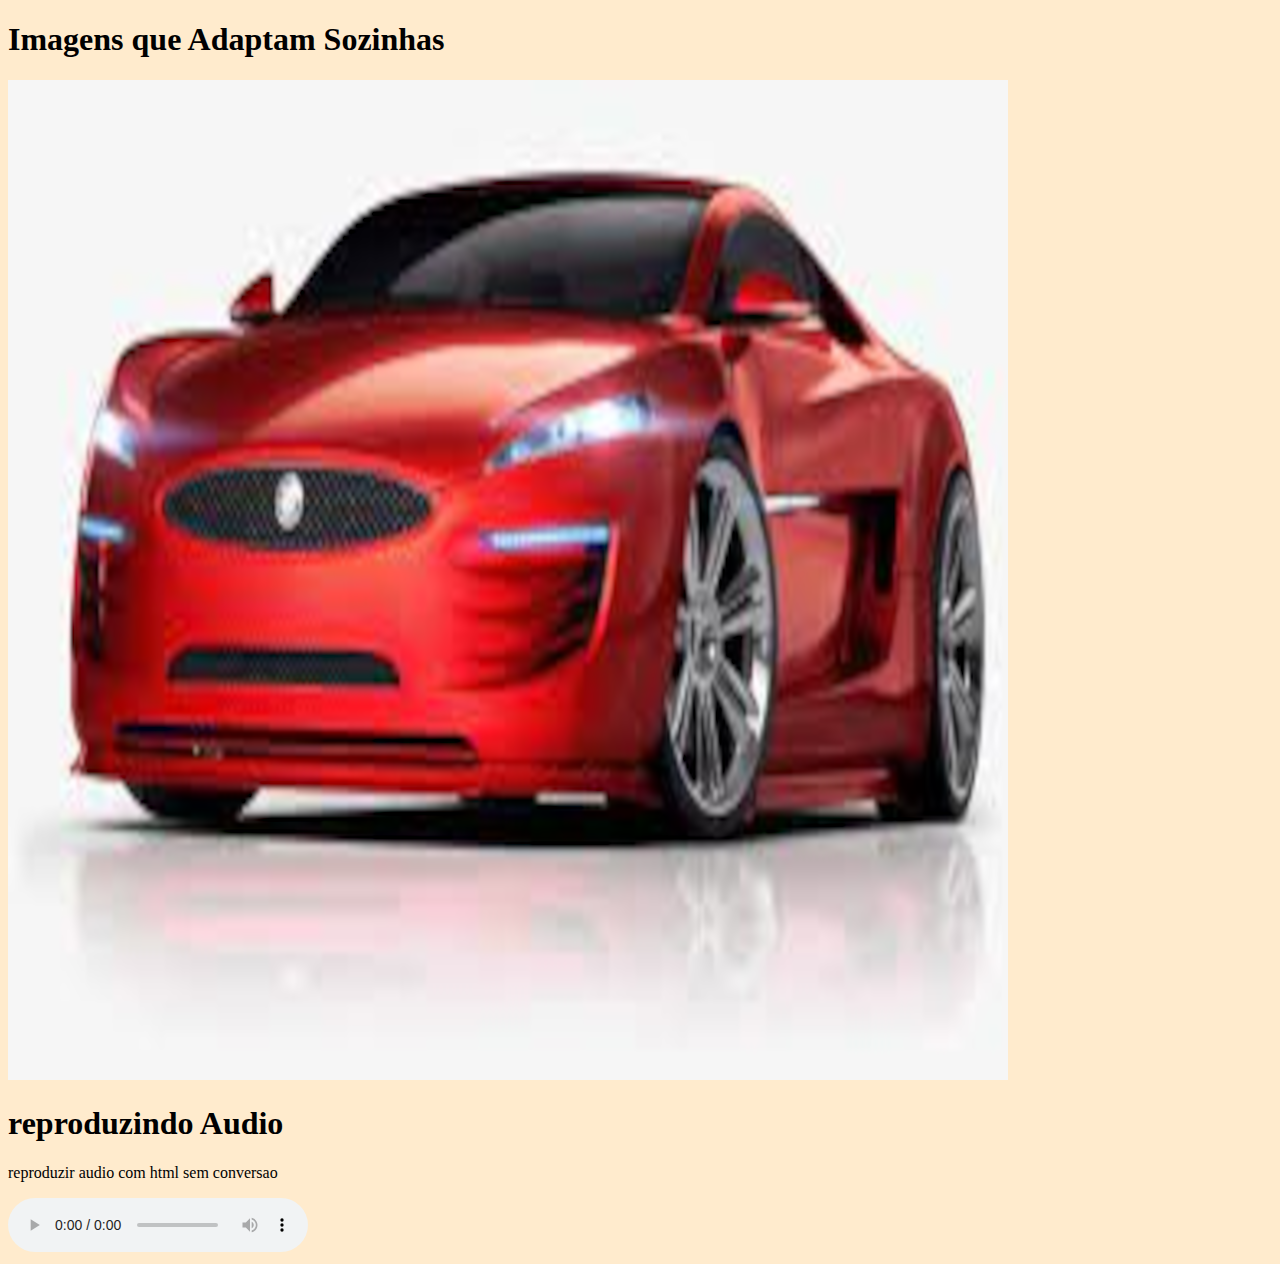
==== IMAGENS/index.html @ a85ac0f1 "guilherme" ====
<!DOCTYPE html>
<html lang="pt-br">
<head>
    <meta charset="UTF-8">
    <meta http-equiv="X-UA-Compatible" content="IE=edge">
    <meta name="viewport" content="width=device-width, initial-scale=1.0">
    <title>Media Dinamicas</title>
    <style>
        body{
            background-color: blanchedalmond;
        }
    </style>
</head>
<body>
    <source media="(min-width:)"scrset="">
      <h1>Imagens que Adaptam Sozinhas</h1>
      <picture>
      <source media="(max-width:580px)" srcset="Imagens/img-p.png" type="image/png">
      <source media="(max-width:720px)" srcset="Imagens/img-m.png" type="Imagens/-m.png">
      <img src="img-g.png" alt="imagem flexivel"> 
      </picture>
      <h1>reproduzindo Audio</h1>
      <p> reproduzir audio com html sem conversao</p>
      <audio src="Press Fuse.mp3"controls autoplay></audio>
</body>
</html>
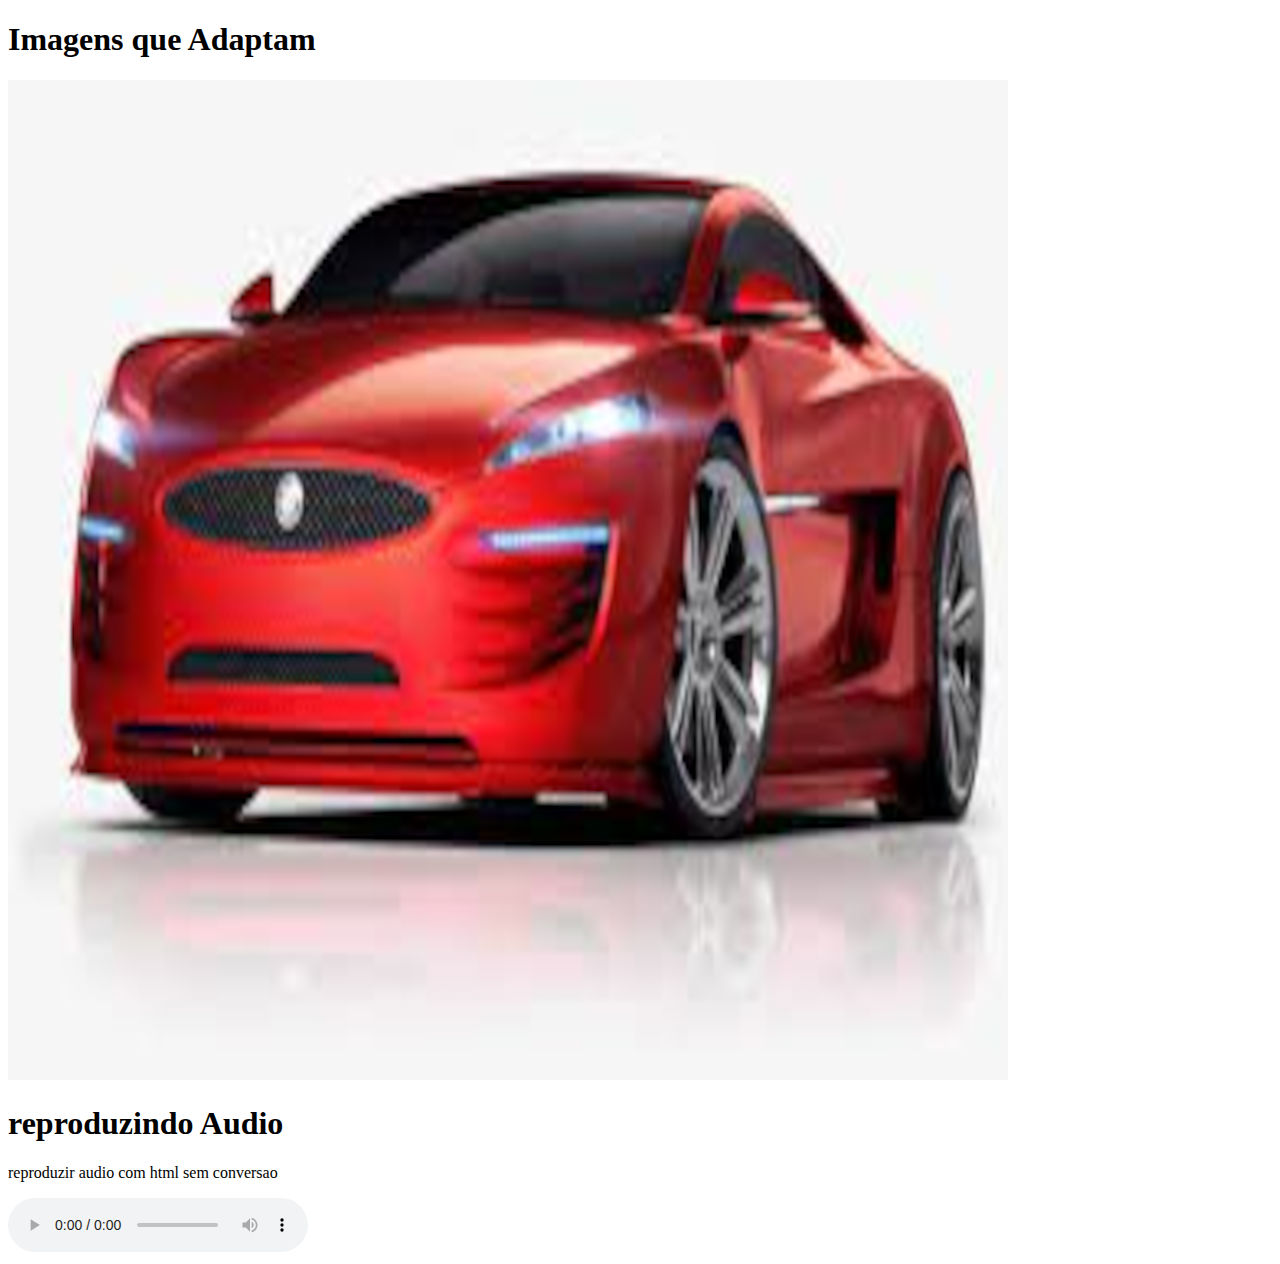
==== commit cb12efea: "200505" ====
--- a/IMAGENS/index.html
+++ b/IMAGENS/index.html
@@ -4,23 +4,21 @@
     <meta charset="UTF-8">
     <meta http-equiv="X-UA-Compatible" content="IE=edge">
     <meta name="viewport" content="width=device-width, initial-scale=1.0">
-    <title>Media Dinamicas</title>
-    <style>
-        body{
-            background-color: blanchedalmond;
-        }
-    </style>
+    <link rel="shortcut icon" href="favicon-16x16.png" type="image/x-icon">
+    <title>imagem dinamica</title>
 </head>
 <body>
-    <source media="(min-width:)"scrset="">
-      <h1>Imagens que Adaptam Sozinhas</h1>
-      <picture>
-      <source media="(max-width:580px)" srcset="Imagens/img-p.png" type="image/png">
-      <source media="(max-width:720px)" srcset="Imagens/img-m.png" type="Imagens/-m.png">
-      <img src="img-g.png" alt="imagem flexivel"> 
-      </picture>
-      <h1>reproduzindo Audio</h1>
+    <source media="(min-width)">
+    <h1>Imagens que Adaptam</h1>
+    <picture>
+        <source media="(max-width: 580px)" srcset="img-p.png" type="image/png">
+        <source media="(max-width: 720px)" srcset="img-m.png" type="image/png">
+        <img src="img-g.png" alt="imagem flexivel">
+    </picture>
+    <h1>reproduzindo Audio</h1>
       <p> reproduzir audio com html sem conversao</p>
       <audio src="Press Fuse.mp3"controls autoplay></audio>
+      
+
 </body>
 </html>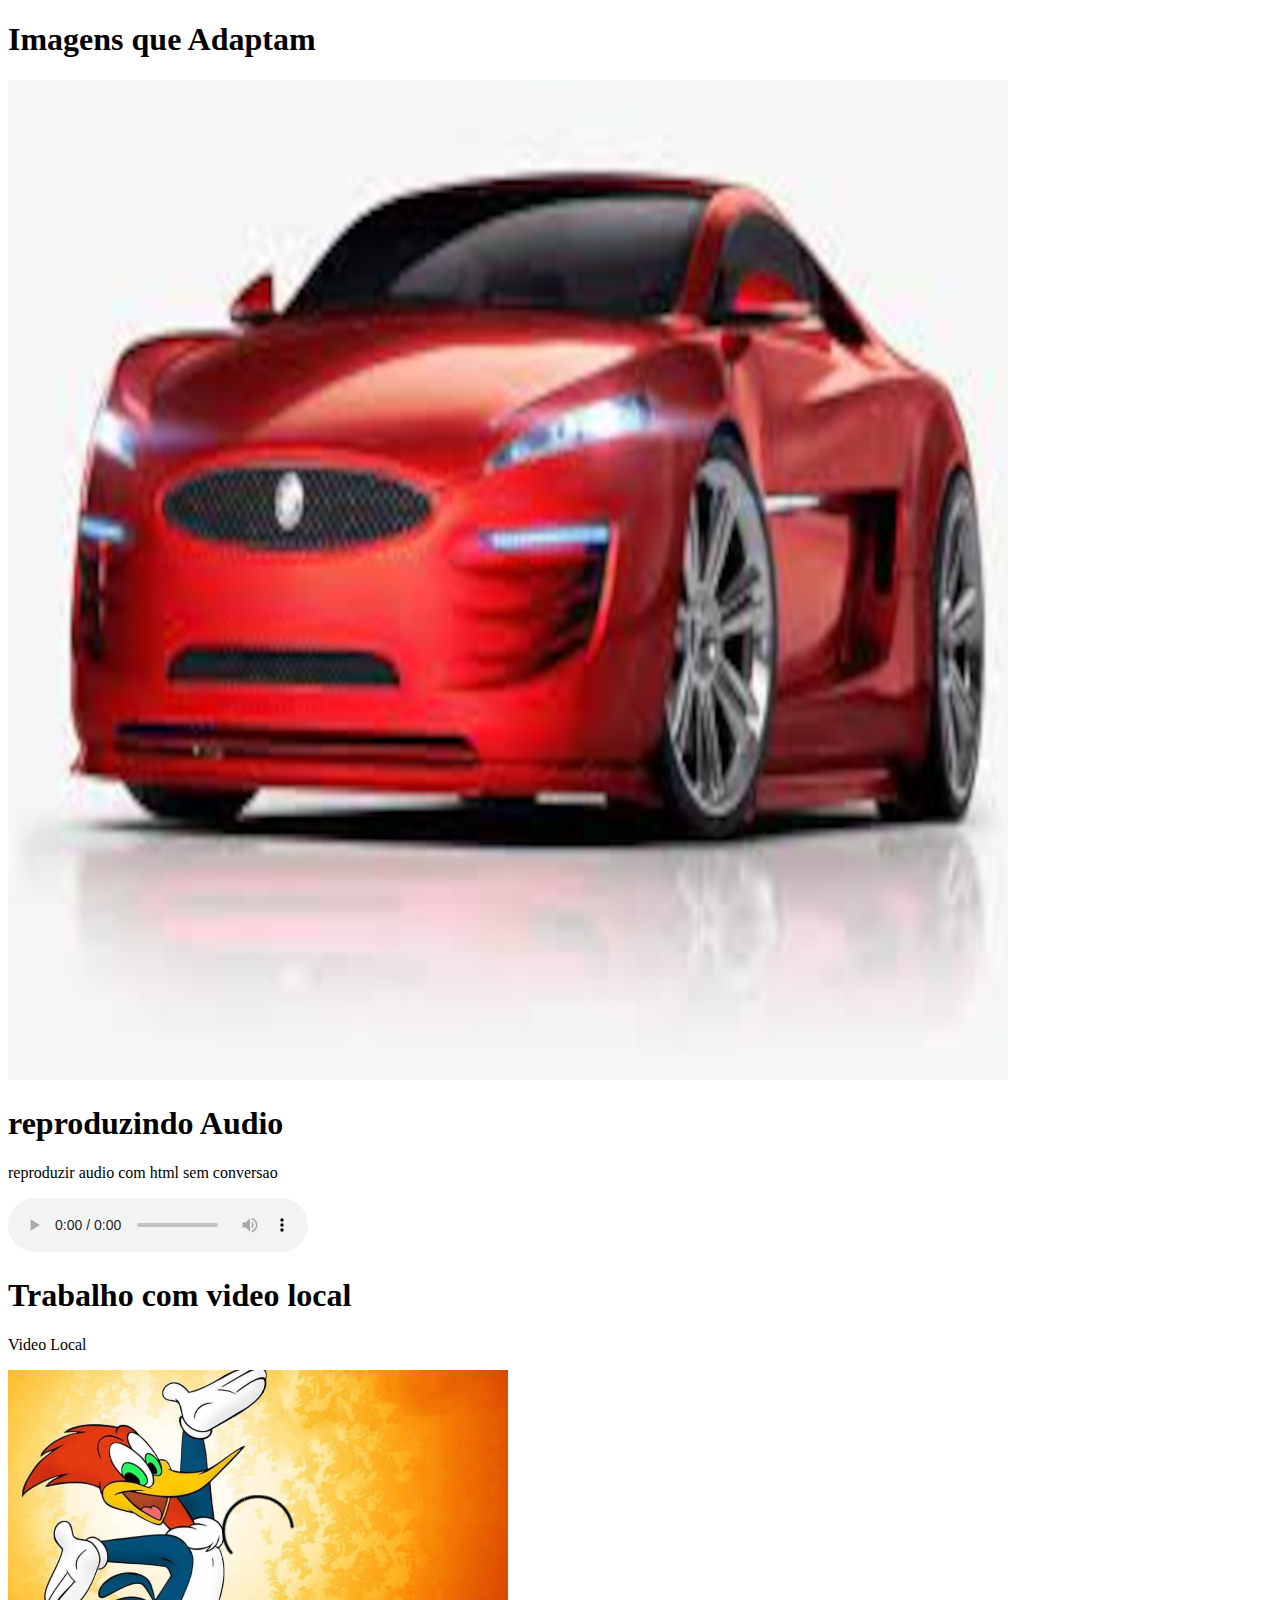
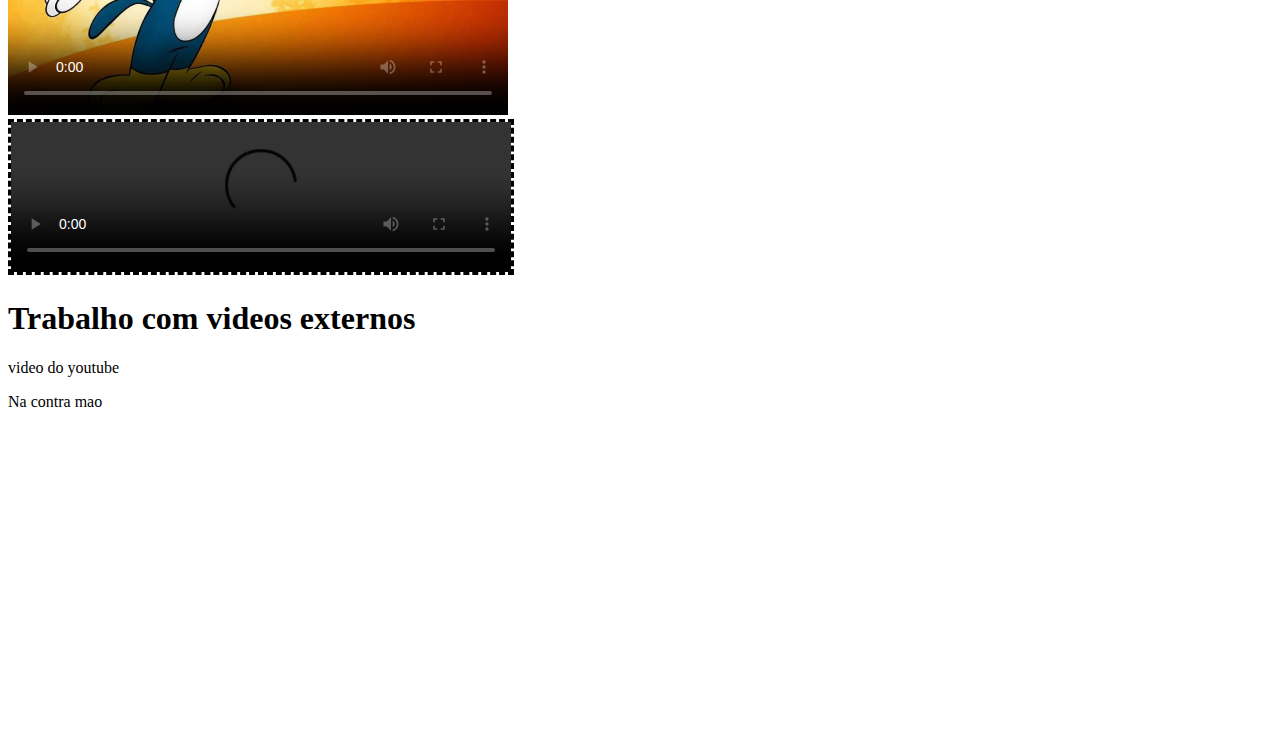
==== commit 5e9c66e1: "na contra mao" ====
--- a/IMAGENS/index.html
+++ b/IMAGENS/index.html
@@ -18,7 +18,15 @@
     <h1>reproduzindo Audio</h1>
       <p> reproduzir audio com html sem conversao</p>
       <audio src="Press Fuse.mp3"controls autoplay></audio>
-      
+      <h1> Trabalho com video local </h1>
+      <p> Video Local </p>
+      <video src="Production Id-5077814-1.m4v"width="500px" poster="pica pau.jpg" controls loop></video>
+      <video src=""></video>
+      <video src="Production Id-5077814-1.m4v"width="500px"controls style="border-style: dashed;"></video>
+     <h1>Trabalho com videos externos </h1>
 
+      <p>video do youtube</p>
+      <p>Na contra mao </p>
+      <iframe width="560" height="315" src="https://www.youtube.com/embed/yABe9lIgAyI" title="YouTube video player" frameborder="0" allow="accelerometer; autoplay; clipboard-write; encrypted-media; gyroscope; picture-in-picture; web-share" allowfullscreen></iframe>      
 </body>
 </html>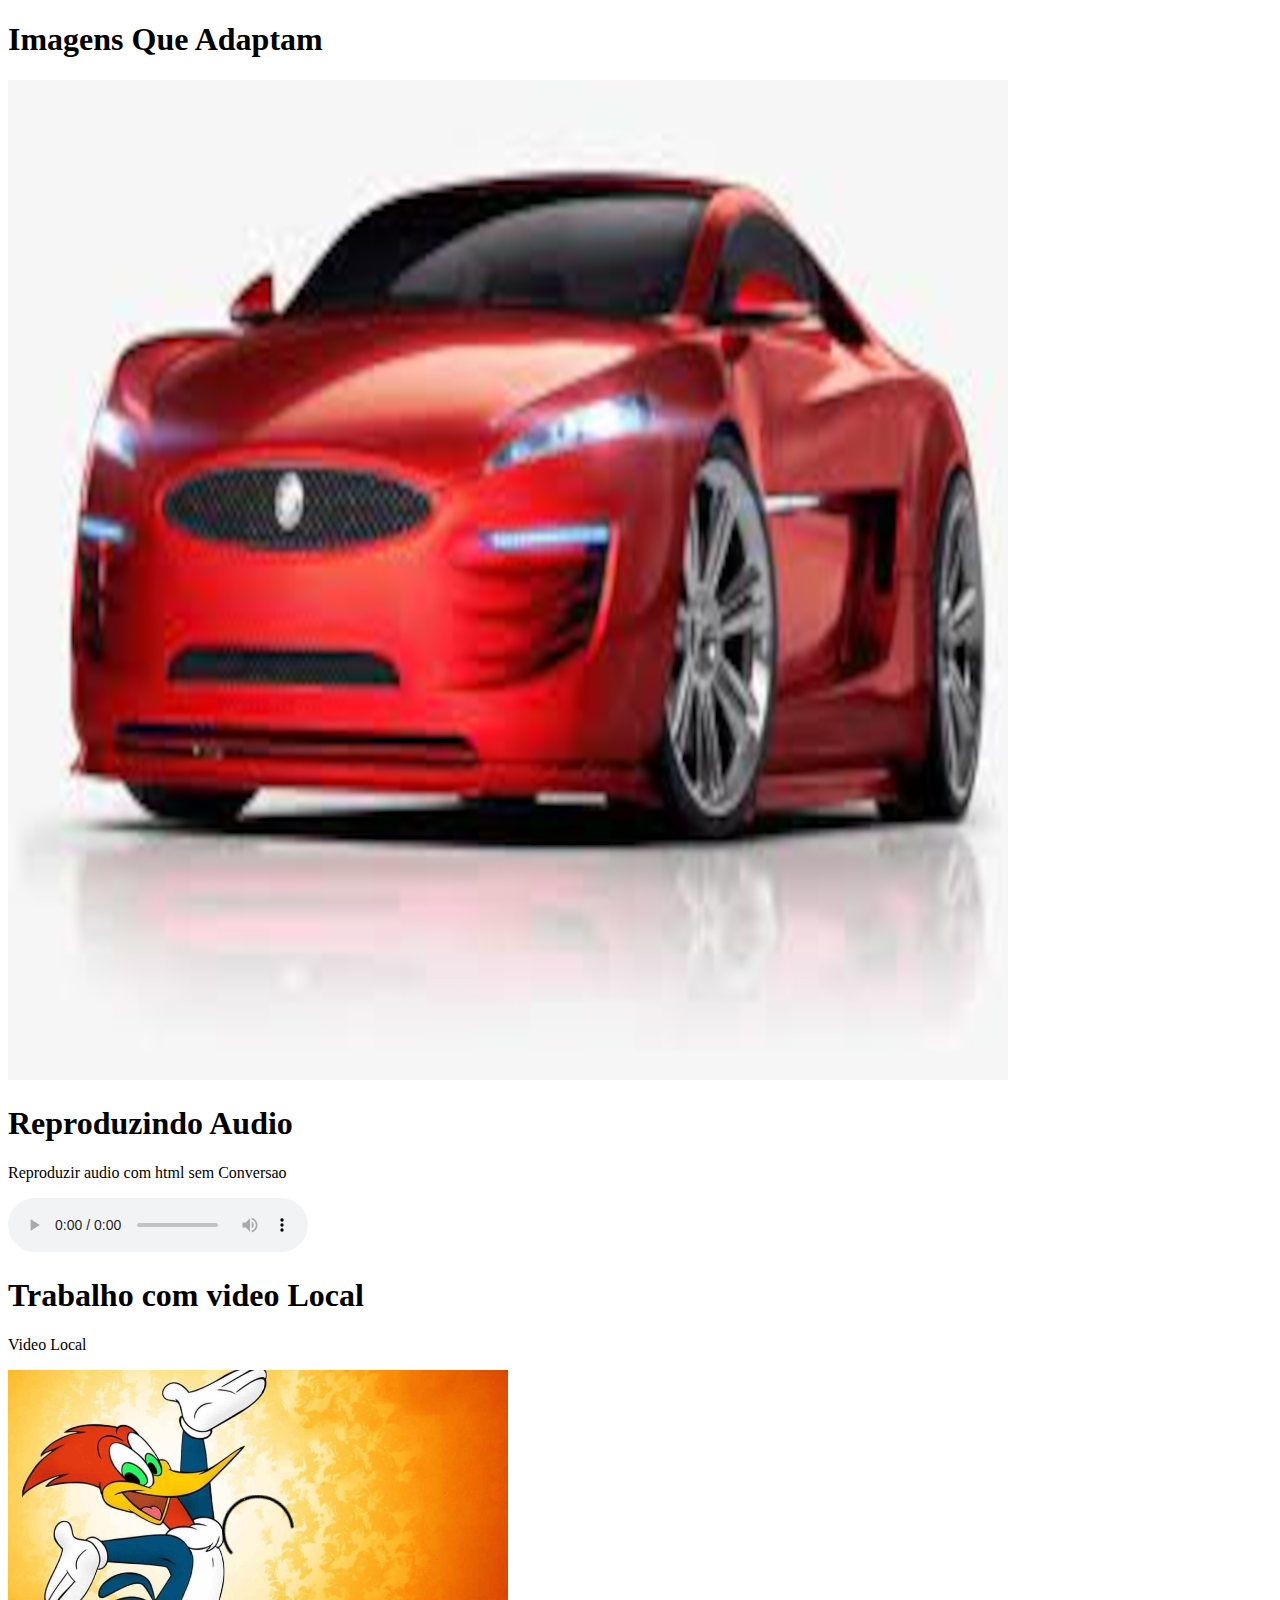
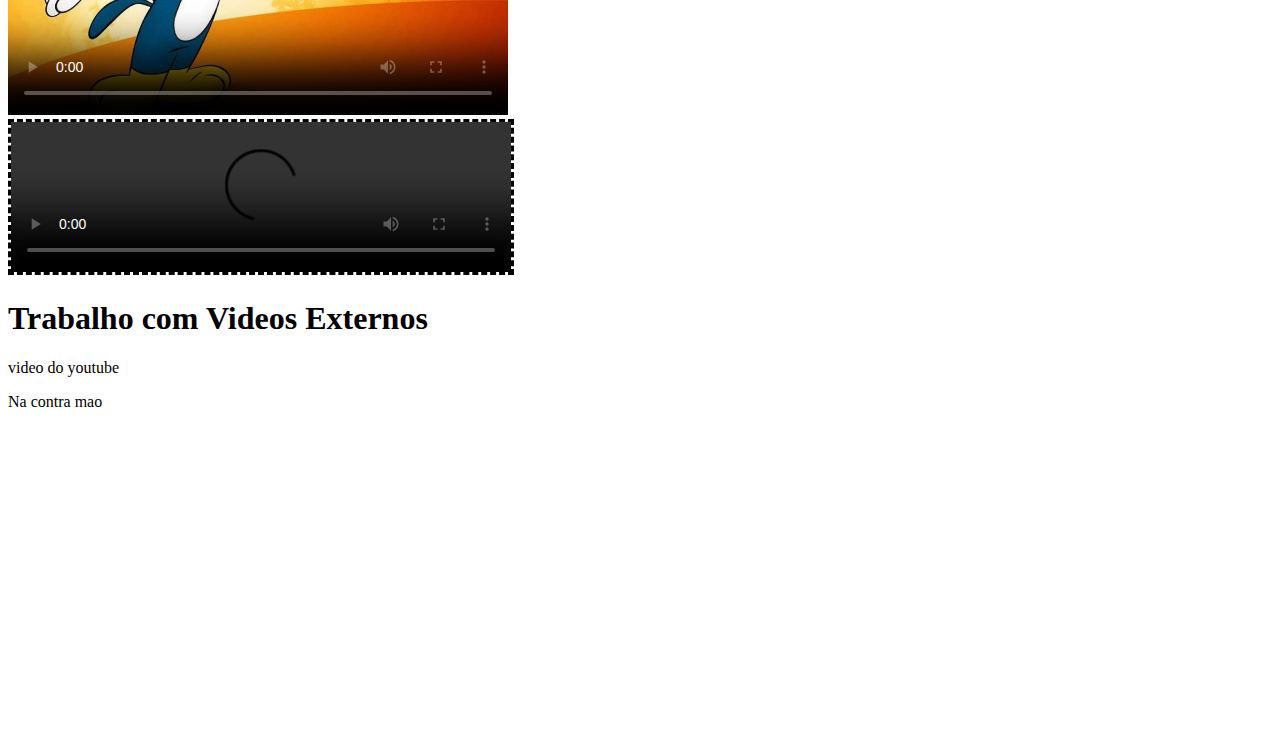
==== commit c638d34c: "Atividade de Links" ====
--- a/IMAGENS/index.html
+++ b/IMAGENS/index.html
@@ -5,25 +5,25 @@
     <meta http-equiv="X-UA-Compatible" content="IE=edge">
     <meta name="viewport" content="width=device-width, initial-scale=1.0">
     <link rel="shortcut icon" href="favicon-16x16.png" type="image/x-icon">
-    <title>imagem dinamica</title>
+    <title>imagem dinamica Exercicio 03</title>
 </head>
 <body>
     <source media="(min-width)">
-    <h1>Imagens que Adaptam</h1>
+    <h1>Imagens Que Adaptam</h1>
     <picture>
         <source media="(max-width: 580px)" srcset="img-p.png" type="image/png">
         <source media="(max-width: 720px)" srcset="img-m.png" type="image/png">
         <img src="img-g.png" alt="imagem flexivel">
     </picture>
-    <h1>reproduzindo Audio</h1>
-      <p> reproduzir audio com html sem conversao</p>
+    <h1>Reproduzindo Audio</h1>
+      <p> Reproduzir audio com html sem Conversao</p>
       <audio src="Press Fuse.mp3"controls autoplay></audio>
-      <h1> Trabalho com video local </h1>
+      <h1> Trabalho com video Local </h1>
       <p> Video Local </p>
       <video src="Production Id-5077814-1.m4v"width="500px" poster="pica pau.jpg" controls loop></video>
       <video src=""></video>
       <video src="Production Id-5077814-1.m4v"width="500px"controls style="border-style: dashed;"></video>
-     <h1>Trabalho com videos externos </h1>
+     <h1>Trabalho com Videos Externos </h1>
 
       <p>video do youtube</p>
       <p>Na contra mao </p>
